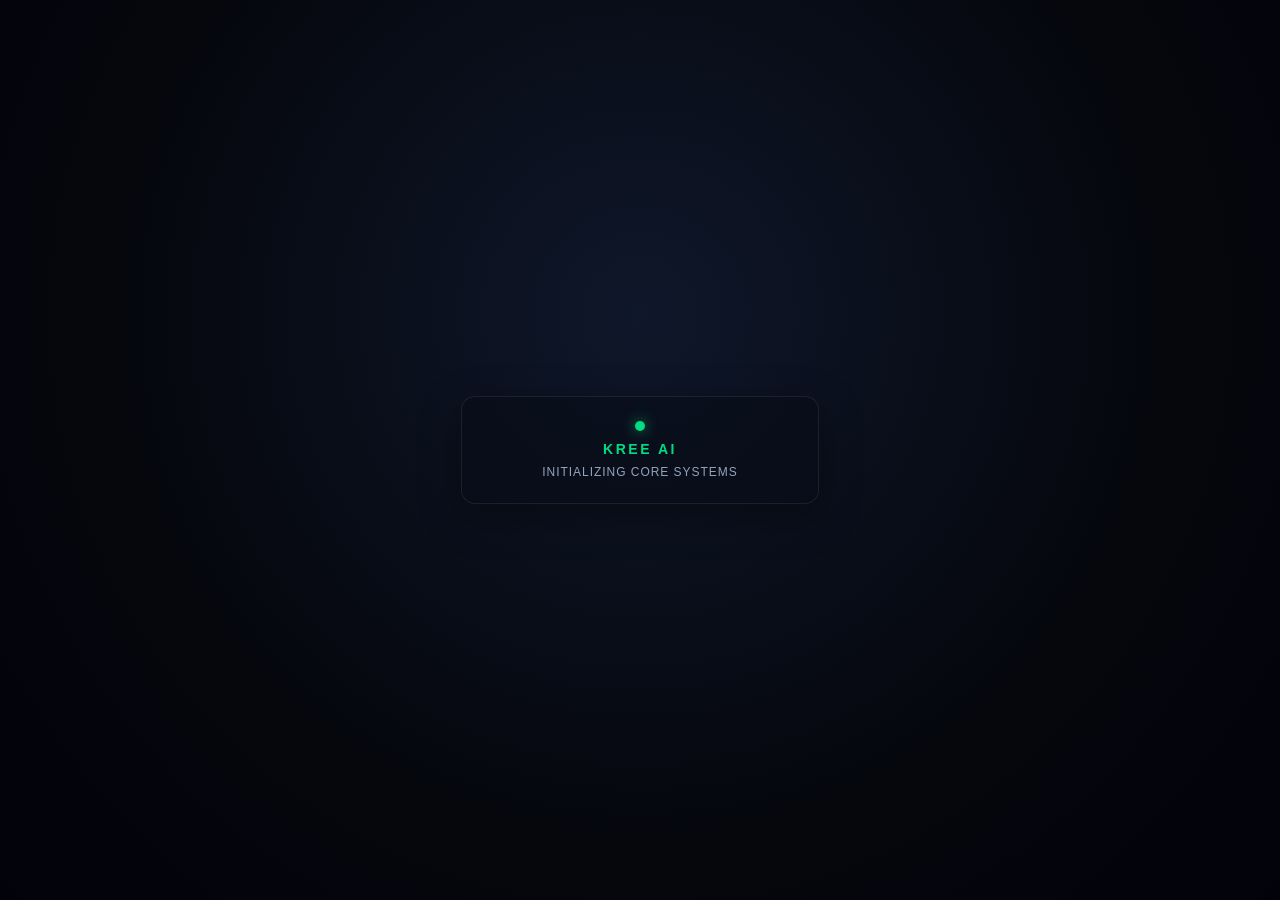
==== assets/ui/boot.html @ 63f3c5ef "feat(ui): add boot screen and auto-update popup assets Co-authored-by: Cursor <cursoragent@cursor.co" ====
<!doctype html>
<html lang="en">
<head>
    <meta charset="utf-8" />
    <meta name="viewport" content="width=device-width,initial-scale=1" />
    <title>Kree AI</title>
    <style>
        html, body {
            margin: 0;
            width: 100%;
            height: 100%;
            overflow: hidden;
            background: radial-gradient(circle at 50% 35%, #0f172a 0%, #05070d 60%, #02030a 100%);
            color: #d1d5db;
            font-family: Segoe UI, Arial, sans-serif;
        }
        .wrap {
            width: 100%;
            height: 100%;
            display: grid;
            place-items: center;
        }
        .card {
            text-align: center;
            padding: 24px 28px;
            border: 1px solid rgba(255,255,255,.08);
            border-radius: 14px;
            background: rgba(8, 12, 22, .55);
            box-shadow: 0 12px 40px rgba(0,0,0,.35);
            min-width: 300px;
        }
        .dot {
            width: 10px;
            height: 10px;
            margin: 0 auto 10px;
            border-radius: 999px;
            background: #00dc82;
            box-shadow: 0 0 14px rgba(0,220,130,.7);
            animation: pulse 1.15s ease-in-out infinite;
        }
        .title {
            font-weight: 700;
            font-size: 14px;
            letter-spacing: .18em;
            text-transform: uppercase;
            color: #00dc82;
        }
        .sub {
            margin-top: 8px;
            font-size: 12px;
            letter-spacing: .08em;
            color: #94a3b8;
            text-transform: uppercase;
        }
        @keyframes pulse {
            0%,100% { transform: scale(1); opacity: .75; }
            50% { transform: scale(1.3); opacity: 1; }
        }
    </style>
</head>
<body>
    <div class="wrap">
        <div class="card">
            <div class="dot"></div>
            <div class="title">Kree AI</div>
            <div class="sub">Initializing Core Systems</div>
        </div>
    </div>
</body>
</html>
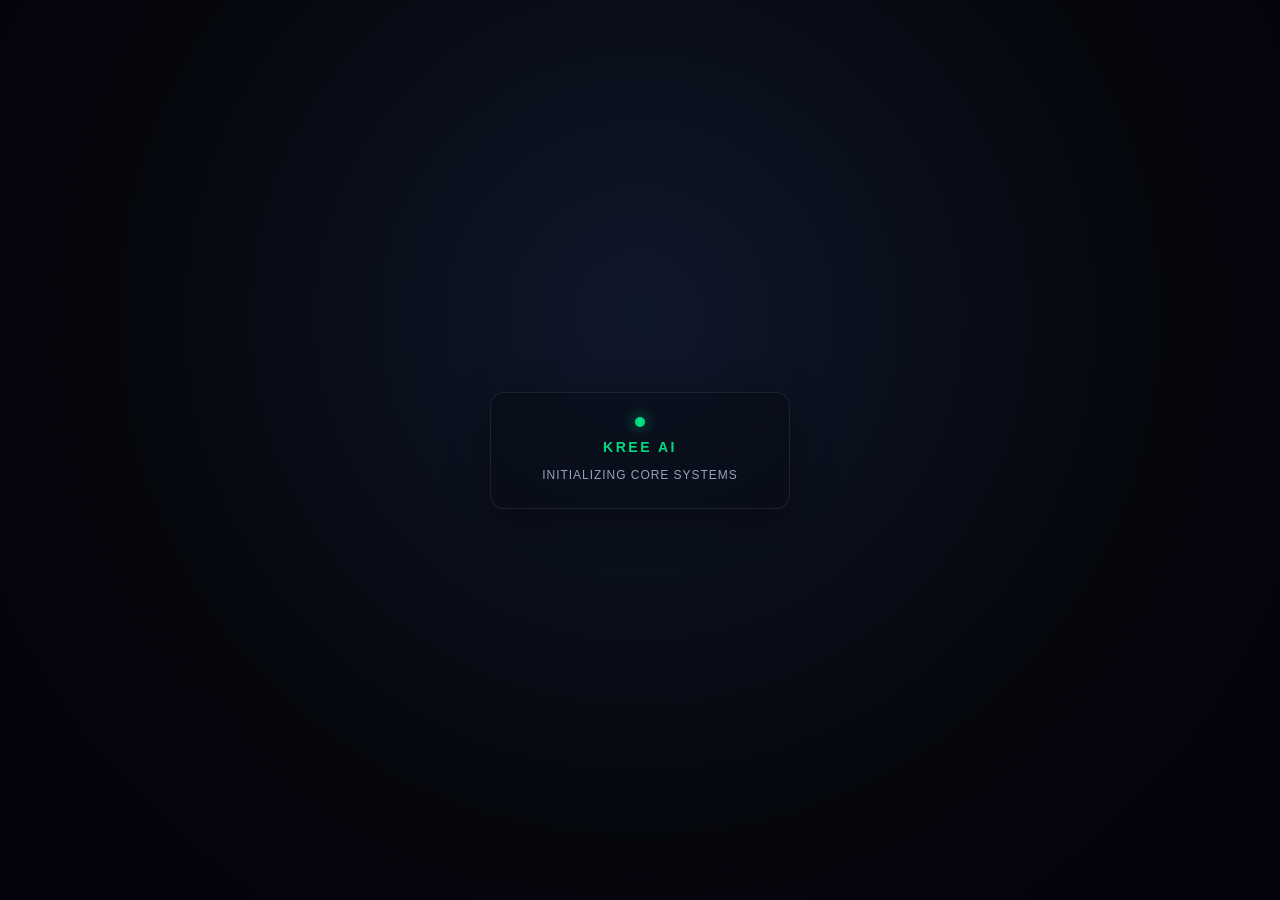
==== commit 6de137a8: "Kree beta v0.9.0-beta.1 stable release prep" ====
--- a/assets/ui/boot.html
+++ b/assets/ui/boot.html
@@ -1,9 +1,30 @@
 <!doctype html>
-<html lang="en">
+<html class="dark" lang="en">
 <head>
     <meta charset="utf-8" />
     <meta name="viewport" content="width=device-width,initial-scale=1" />
     <title>Kree AI</title>
+    <script src="../tailwindcss.js"></script>
+    <link href="../fonts/fonts.css" rel="stylesheet" />
+    <script>
+        window.tailwind = window.tailwind || {};
+        window.tailwind.config = {
+            darkMode: 'class',
+            theme: {
+                extend: {
+                    colors: {
+                        primary: '#00DC82',
+                        secondary: '#a855f7',
+                        accent: '#fbbf24',
+                    },
+                    fontFamily: {
+                        display: ["'Rajdhani'", "sans-serif"],
+                        mono: ["'JetBrains Mono'", "monospace"],
+                    }
+                }
+            }
+        };
+    </script>
     <style>
         html, body {
             margin: 0;
--- a/assets/fonts/fonts.css
+++ b/assets/fonts/fonts.css
@@ -0,0 +1,315 @@
+/* fallback */
+@font-face {
+  font-family: 'Material Icons Outlined';
+  font-style: normal;
+  font-weight: 400;
+  src: url(./gok-H7zzDkdnRel8-DQ6KAXJ69wP1tGnf4ZGhUce.woff2) format('woff2');
+}
+
+.material-icons-outlined {
+  font-family: 'Material Icons Outlined';
+  font-weight: normal;
+  font-style: normal;
+  font-size: 24px;
+  line-height: 1;
+  letter-spacing: normal;
+  text-transform: none;
+  display: inline-block;
+  white-space: nowrap;
+  word-wrap: normal;
+  direction: ltr;
+  -webkit-font-feature-settings: 'liga';
+  -webkit-font-smoothing: antialiased;
+}
+
+
+/* devanagari */
+@font-face {
+  font-family: 'Rajdhani';
+  font-style: normal;
+  font-weight: 400;
+  font-display: swap;
+  src: url(./LDIxapCSOBg7S-QT7p4GM-aUWA.woff2) format('woff2');
+  unicode-range: U+0900-097F, U+1CD0-1CF9, U+200C-200D, U+20A8, U+20B9, U+20F0, U+25CC, U+A830-A839, U+A8E0-A8FF, U+11B00-11B09;
+}
+/* latin-ext */
+@font-face {
+  font-family: 'Rajdhani';
+  font-style: normal;
+  font-weight: 400;
+  font-display: swap;
+  src: url(./LDIxapCSOBg7S-QT7p4JM-aUWA.woff2) format('woff2');
+  unicode-range: U+0100-02BA, U+02BD-02C5, U+02C7-02CC, U+02CE-02D7, U+02DD-02FF, U+0304, U+0308, U+0329, U+1D00-1DBF, U+1E00-1E9F, U+1EF2-1EFF, U+2020, U+20A0-20AB, U+20AD-20C0, U+2113, U+2C60-2C7F, U+A720-A7FF;
+}
+/* latin */
+@font-face {
+  font-family: 'Rajdhani';
+  font-style: normal;
+  font-weight: 400;
+  font-display: swap;
+  src: url(./LDIxapCSOBg7S-QT7p4HM-Y.woff2) format('woff2');
+  unicode-range: U+0000-00FF, U+0131, U+0152-0153, U+02BB-02BC, U+02C6, U+02DA, U+02DC, U+0304, U+0308, U+0329, U+2000-206F, U+20AC, U+2122, U+2191, U+2193, U+2212, U+2215, U+FEFF, U+FFFD;
+}
+/* devanagari */
+@font-face {
+  font-family: 'Rajdhani';
+  font-style: normal;
+  font-weight: 500;
+  font-display: swap;
+  src: url(./LDI2apCSOBg7S-QT7pb0EPOqeef2kg.woff2) format('woff2');
+  unicode-range: U+0900-097F, U+1CD0-1CF9, U+200C-200D, U+20A8, U+20B9, U+20F0, U+25CC, U+A830-A839, U+A8E0-A8FF, U+11B00-11B09;
+}
+/* latin-ext */
+@font-face {
+  font-family: 'Rajdhani';
+  font-style: normal;
+  font-weight: 500;
+  font-display: swap;
+  src: url(./LDI2apCSOBg7S-QT7pb0EPOleef2kg.woff2) format('woff2');
+  unicode-range: U+0100-02BA, U+02BD-02C5, U+02C7-02CC, U+02CE-02D7, U+02DD-02FF, U+0304, U+0308, U+0329, U+1D00-1DBF, U+1E00-1E9F, U+1EF2-1EFF, U+2020, U+20A0-20AB, U+20AD-20C0, U+2113, U+2C60-2C7F, U+A720-A7FF;
+}
+/* latin */
+@font-face {
+  font-family: 'Rajdhani';
+  font-style: normal;
+  font-weight: 500;
+  font-display: swap;
+  src: url(./LDI2apCSOBg7S-QT7pb0EPOreec.woff2) format('woff2');
+  unicode-range: U+0000-00FF, U+0131, U+0152-0153, U+02BB-02BC, U+02C6, U+02DA, U+02DC, U+0304, U+0308, U+0329, U+2000-206F, U+20AC, U+2122, U+2191, U+2193, U+2212, U+2215, U+FEFF, U+FFFD;
+}
+/* devanagari */
+@font-face {
+  font-family: 'Rajdhani';
+  font-style: normal;
+  font-weight: 600;
+  font-display: swap;
+  src: url(./LDI2apCSOBg7S-QT7pbYF_Oqeef2kg.woff2) format('woff2');
+  unicode-range: U+0900-097F, U+1CD0-1CF9, U+200C-200D, U+20A8, U+20B9, U+20F0, U+25CC, U+A830-A839, U+A8E0-A8FF, U+11B00-11B09;
+}
+/* latin-ext */
+@font-face {
+  font-family: 'Rajdhani';
+  font-style: normal;
+  font-weight: 600;
+  font-display: swap;
+  src: url(./LDI2apCSOBg7S-QT7pbYF_Oleef2kg.woff2) format('woff2');
+  unicode-range: U+0100-02BA, U+02BD-02C5, U+02C7-02CC, U+02CE-02D7, U+02DD-02FF, U+0304, U+0308, U+0329, U+1D00-1DBF, U+1E00-1E9F, U+1EF2-1EFF, U+2020, U+20A0-20AB, U+20AD-20C0, U+2113, U+2C60-2C7F, U+A720-A7FF;
+}
+/* latin */
+@font-face {
+  font-family: 'Rajdhani';
+  font-style: normal;
+  font-weight: 600;
+  font-display: swap;
+  src: url(./LDI2apCSOBg7S-QT7pbYF_Oreec.woff2) format('woff2');
+  unicode-range: U+0000-00FF, U+0131, U+0152-0153, U+02BB-02BC, U+02C6, U+02DA, U+02DC, U+0304, U+0308, U+0329, U+2000-206F, U+20AC, U+2122, U+2191, U+2193, U+2212, U+2215, U+FEFF, U+FFFD;
+}
+/* devanagari */
+@font-face {
+  font-family: 'Rajdhani';
+  font-style: normal;
+  font-weight: 700;
+  font-display: swap;
+  src: url(./LDI2apCSOBg7S-QT7pa8FvOqeef2kg.woff2) format('woff2');
+  unicode-range: U+0900-097F, U+1CD0-1CF9, U+200C-200D, U+20A8, U+20B9, U+20F0, U+25CC, U+A830-A839, U+A8E0-A8FF, U+11B00-11B09;
+}
+/* latin-ext */
+@font-face {
+  font-family: 'Rajdhani';
+  font-style: normal;
+  font-weight: 700;
+  font-display: swap;
+  src: url(./LDI2apCSOBg7S-QT7pa8FvOleef2kg.woff2) format('woff2');
+  unicode-range: U+0100-02BA, U+02BD-02C5, U+02C7-02CC, U+02CE-02D7, U+02DD-02FF, U+0304, U+0308, U+0329, U+1D00-1DBF, U+1E00-1E9F, U+1EF2-1EFF, U+2020, U+20A0-20AB, U+20AD-20C0, U+2113, U+2C60-2C7F, U+A720-A7FF;
+}
+/* latin */
+@font-face {
+  font-family: 'Rajdhani';
+  font-style: normal;
+  font-weight: 700;
+  font-display: swap;
+  src: url(./LDI2apCSOBg7S-QT7pa8FvOreec.woff2) format('woff2');
+  unicode-range: U+0000-00FF, U+0131, U+0152-0153, U+02BB-02BC, U+02C6, U+02DA, U+02DC, U+0304, U+0308, U+0329, U+2000-206F, U+20AC, U+2122, U+2191, U+2193, U+2212, U+2215, U+FEFF, U+FFFD;
+}
+
+
+/* cyrillic-ext */
+@font-face {
+  font-family: 'JetBrains Mono';
+  font-style: normal;
+  font-weight: 400;
+  font-display: swap;
+  src: url(./tDbv2o-flEEny0FZhsfKu5WU4zr3E_BX0PnT8RD8yKwBNntkaToggR7BYRbKPx3cwhsk.woff2) format('woff2');
+  unicode-range: U+0460-052F, U+1C80-1C8A, U+20B4, U+2DE0-2DFF, U+A640-A69F, U+FE2E-FE2F;
+}
+/* cyrillic */
+@font-face {
+  font-family: 'JetBrains Mono';
+  font-style: normal;
+  font-weight: 400;
+  font-display: swap;
+  src: url(./tDbv2o-flEEny0FZhsfKu5WU4zr3E_BX0PnT8RD8yKwBNntkaToggR7BYRbKPxTcwhsk.woff2) format('woff2');
+  unicode-range: U+0301, U+0400-045F, U+0490-0491, U+04B0-04B1, U+2116;
+}
+/* greek */
+@font-face {
+  font-family: 'JetBrains Mono';
+  font-style: normal;
+  font-weight: 400;
+  font-display: swap;
+  src: url(./tDbv2o-flEEny0FZhsfKu5WU4zr3E_BX0PnT8RD8yKwBNntkaToggR7BYRbKPxPcwhsk.woff2) format('woff2');
+  unicode-range: U+0370-0377, U+037A-037F, U+0384-038A, U+038C, U+038E-03A1, U+03A3-03FF;
+}
+/* vietnamese */
+@font-face {
+  font-family: 'JetBrains Mono';
+  font-style: normal;
+  font-weight: 400;
+  font-display: swap;
+  src: url(./tDbv2o-flEEny0FZhsfKu5WU4zr3E_BX0PnT8RD8yKwBNntkaToggR7BYRbKPx_cwhsk.woff2) format('woff2');
+  unicode-range: U+0102-0103, U+0110-0111, U+0128-0129, U+0168-0169, U+01A0-01A1, U+01AF-01B0, U+0300-0301, U+0303-0304, U+0308-0309, U+0323, U+0329, U+1EA0-1EF9, U+20AB;
+}
+/* latin-ext */
+@font-face {
+  font-family: 'JetBrains Mono';
+  font-style: normal;
+  font-weight: 400;
+  font-display: swap;
+  src: url(./tDbv2o-flEEny0FZhsfKu5WU4zr3E_BX0PnT8RD8yKwBNntkaToggR7BYRbKPx7cwhsk.woff2) format('woff2');
+  unicode-range: U+0100-02BA, U+02BD-02C5, U+02C7-02CC, U+02CE-02D7, U+02DD-02FF, U+0304, U+0308, U+0329, U+1D00-1DBF, U+1E00-1E9F, U+1EF2-1EFF, U+2020, U+20A0-20AB, U+20AD-20C0, U+2113, U+2C60-2C7F, U+A720-A7FF;
+}
+/* latin */
+@font-face {
+  font-family: 'JetBrains Mono';
+  font-style: normal;
+  font-weight: 400;
+  font-display: swap;
+  src: url(./tDbv2o-flEEny0FZhsfKu5WU4zr3E_BX0PnT8RD8yKwBNntkaToggR7BYRbKPxDcwg.woff2) format('woff2');
+  unicode-range: U+0000-00FF, U+0131, U+0152-0153, U+02BB-02BC, U+02C6, U+02DA, U+02DC, U+0304, U+0308, U+0329, U+2000-206F, U+20AC, U+2122, U+2191, U+2193, U+2212, U+2215, U+FEFF, U+FFFD;
+}
+/* cyrillic-ext */
+@font-face {
+  font-family: 'JetBrains Mono';
+  font-style: normal;
+  font-weight: 500;
+  font-display: swap;
+  src: url(./tDbv2o-flEEny0FZhsfKu5WU4zr3E_BX0PnT8RD8yKwBNntkaToggR7BYRbKPx3cwhsk.woff2) format('woff2');
+  unicode-range: U+0460-052F, U+1C80-1C8A, U+20B4, U+2DE0-2DFF, U+A640-A69F, U+FE2E-FE2F;
+}
+/* cyrillic */
+@font-face {
+  font-family: 'JetBrains Mono';
+  font-style: normal;
+  font-weight: 500;
+  font-display: swap;
+  src: url(./tDbv2o-flEEny0FZhsfKu5WU4zr3E_BX0PnT8RD8yKwBNntkaToggR7BYRbKPxTcwhsk.woff2) format('woff2');
+  unicode-range: U+0301, U+0400-045F, U+0490-0491, U+04B0-04B1, U+2116;
+}
+/* greek */
+@font-face {
+  font-family: 'JetBrains Mono';
+  font-style: normal;
+  font-weight: 500;
+  font-display: swap;
+  src: url(./tDbv2o-flEEny0FZhsfKu5WU4zr3E_BX0PnT8RD8yKwBNntkaToggR7BYRbKPxPcwhsk.woff2) format('woff2');
+  unicode-range: U+0370-0377, U+037A-037F, U+0384-038A, U+038C, U+038E-03A1, U+03A3-03FF;
+}
+/* vietnamese */
+@font-face {
+  font-family: 'JetBrains Mono';
+  font-style: normal;
+  font-weight: 500;
+  font-display: swap;
+  src: url(./tDbv2o-flEEny0FZhsfKu5WU4zr3E_BX0PnT8RD8yKwBNntkaToggR7BYRbKPx_cwhsk.woff2) format('woff2');
+  unicode-range: U+0102-0103, U+0110-0111, U+0128-0129, U+0168-0169, U+01A0-01A1, U+01AF-01B0, U+0300-0301, U+0303-0304, U+0308-0309, U+0323, U+0329, U+1EA0-1EF9, U+20AB;
+}
+/* latin-ext */
+@font-face {
+  font-family: 'JetBrains Mono';
+  font-style: normal;
+  font-weight: 500;
+  font-display: swap;
+  src: url(./tDbv2o-flEEny0FZhsfKu5WU4zr3E_BX0PnT8RD8yKwBNntkaToggR7BYRbKPx7cwhsk.woff2) format('woff2');
+  unicode-range: U+0100-02BA, U+02BD-02C5, U+02C7-02CC, U+02CE-02D7, U+02DD-02FF, U+0304, U+0308, U+0329, U+1D00-1DBF, U+1E00-1E9F, U+1EF2-1EFF, U+2020, U+20A0-20AB, U+20AD-20C0, U+2113, U+2C60-2C7F, U+A720-A7FF;
+}
+/* latin */
+@font-face {
+  font-family: 'JetBrains Mono';
+  font-style: normal;
+  font-weight: 500;
+  font-display: swap;
+  src: url(./tDbv2o-flEEny0FZhsfKu5WU4zr3E_BX0PnT8RD8yKwBNntkaToggR7BYRbKPxDcwg.woff2) format('woff2');
+  unicode-range: U+0000-00FF, U+0131, U+0152-0153, U+02BB-02BC, U+02C6, U+02DA, U+02DC, U+0304, U+0308, U+0329, U+2000-206F, U+20AC, U+2122, U+2191, U+2193, U+2212, U+2215, U+FEFF, U+FFFD;
+}
+/* cyrillic-ext */
+@font-face {
+  font-family: 'JetBrains Mono';
+  font-style: normal;
+  font-weight: 700;
+  font-display: swap;
+  src: url(./tDbv2o-flEEny0FZhsfKu5WU4zr3E_BX0PnT8RD8yKwBNntkaToggR7BYRbKPx3cwhsk.woff2) format('woff2');
+  unicode-range: U+0460-052F, U+1C80-1C8A, U+20B4, U+2DE0-2DFF, U+A640-A69F, U+FE2E-FE2F;
+}
+/* cyrillic */
+@font-face {
+  font-family: 'JetBrains Mono';
+  font-style: normal;
+  font-weight: 700;
+  font-display: swap;
+  src: url(./tDbv2o-flEEny0FZhsfKu5WU4zr3E_BX0PnT8RD8yKwBNntkaToggR7BYRbKPxTcwhsk.woff2) format('woff2');
+  unicode-range: U+0301, U+0400-045F, U+0490-0491, U+04B0-04B1, U+2116;
+}
+/* greek */
+@font-face {
+  font-family: 'JetBrains Mono';
+  font-style: normal;
+  font-weight: 700;
+  font-display: swap;
+  src: url(./tDbv2o-flEEny0FZhsfKu5WU4zr3E_BX0PnT8RD8yKwBNntkaToggR7BYRbKPxPcwhsk.woff2) format('woff2');
+  unicode-range: U+0370-0377, U+037A-037F, U+0384-038A, U+038C, U+038E-03A1, U+03A3-03FF;
+}
+/* vietnamese */
+@font-face {
+  font-family: 'JetBrains Mono';
+  font-style: normal;
+  font-weight: 700;
+  font-display: swap;
+  src: url(./tDbv2o-flEEny0FZhsfKu5WU4zr3E_BX0PnT8RD8yKwBNntkaToggR7BYRbKPx_cwhsk.woff2) format('woff2');
+  unicode-range: U+0102-0103, U+0110-0111, U+0128-0129, U+0168-0169, U+01A0-01A1, U+01AF-01B0, U+0300-0301, U+0303-0304, U+0308-0309, U+0323, U+0329, U+1EA0-1EF9, U+20AB;
+}
+/* latin-ext */
+@font-face {
+  font-family: 'JetBrains Mono';
+  font-style: normal;
+  font-weight: 700;
+  font-display: swap;
+  src: url(./tDbv2o-flEEny0FZhsfKu5WU4zr3E_BX0PnT8RD8yKwBNntkaToggR7BYRbKPx7cwhsk.woff2) format('woff2');
+  unicode-range: U+0100-02BA, U+02BD-02C5, U+02C7-02CC, U+02CE-02D7, U+02DD-02FF, U+0304, U+0308, U+0329, U+1D00-1DBF, U+1E00-1E9F, U+1EF2-1EFF, U+2020, U+20A0-20AB, U+20AD-20C0, U+2113, U+2C60-2C7F, U+A720-A7FF;
+}
+/* latin */
+@font-face {
+  font-family: 'JetBrains Mono';
+  font-style: normal;
+  font-weight: 700;
+  font-display: swap;
+  src: url(./tDbv2o-flEEny0FZhsfKu5WU4zr3E_BX0PnT8RD8yKwBNntkaToggR7BYRbKPxDcwg.woff2) format('woff2');
+  unicode-range: U+0000-00FF, U+0131, U+0152-0153, U+02BB-02BC, U+02C6, U+02DA, U+02DC, U+0304, U+0308, U+0329, U+2000-206F, U+20AC, U+2122, U+2191, U+2193, U+2212, U+2215, U+FEFF, U+FFFD;
+}
+
+
+
+.material-icons-outlined {
+  font-family: 'Material Icons Outlined';
+  font-weight: normal;
+  font-style: normal;
+  font-size: 24px;
+  line-height: 1;
+  letter-spacing: normal;
+  text-transform: none;
+  display: inline-block;
+  white-space: nowrap;
+  word-wrap: normal;
+  direction: ltr;
+  -webkit-font-feature-settings: "liga";
+  -webkit-font-smoothing: antialiased;
+}
